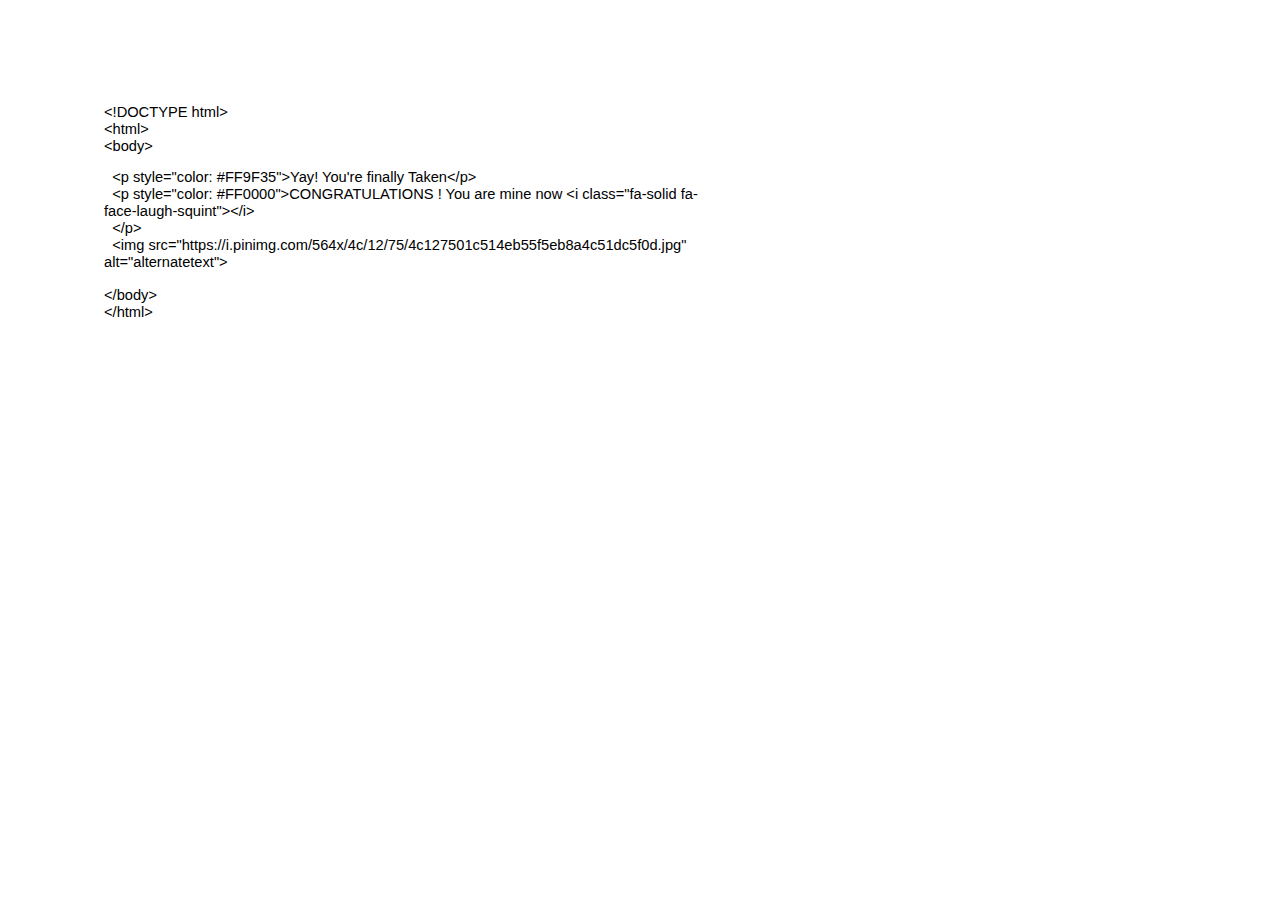
==== yes or yes/index2.html @ baf1aafa "Add files via upload" ====
<html><head><meta content="text/html; charset=UTF-8" http-equiv="content-type"><style type="text/css">ol{margin:0;padding:0}table td,table th{padding:0}.c1{color:#000000;font-weight:400;text-decoration:none;vertical-align:baseline;font-size:11pt;font-family:"Arial";font-style:normal}.c0{padding-top:0pt;padding-bottom:0pt;line-height:1.15;orphans:2;widows:2;text-align:left}.c3{background-color:#ffffff;max-width:468pt;padding:72pt 72pt 72pt 72pt}.c2{height:11pt}.title{padding-top:0pt;color:#000000;font-size:26pt;padding-bottom:3pt;font-family:"Arial";line-height:1.15;page-break-after:avoid;orphans:2;widows:2;text-align:left}.subtitle{padding-top:0pt;color:#666666;font-size:15pt;padding-bottom:16pt;font-family:"Arial";line-height:1.15;page-break-after:avoid;orphans:2;widows:2;text-align:left}li{color:#000000;font-size:11pt;font-family:"Arial"}p{margin:0;color:#000000;font-size:11pt;font-family:"Arial"}h1{padding-top:20pt;color:#000000;font-size:20pt;padding-bottom:6pt;font-family:"Arial";line-height:1.15;page-break-after:avoid;orphans:2;widows:2;text-align:left}h2{padding-top:18pt;color:#000000;font-size:16pt;padding-bottom:6pt;font-family:"Arial";line-height:1.15;page-break-after:avoid;orphans:2;widows:2;text-align:left}h3{padding-top:16pt;color:#434343;font-size:14pt;padding-bottom:4pt;font-family:"Arial";line-height:1.15;page-break-after:avoid;orphans:2;widows:2;text-align:left}h4{padding-top:14pt;color:#666666;font-size:12pt;padding-bottom:4pt;font-family:"Arial";line-height:1.15;page-break-after:avoid;orphans:2;widows:2;text-align:left}h5{padding-top:12pt;color:#666666;font-size:11pt;padding-bottom:4pt;font-family:"Arial";line-height:1.15;page-break-after:avoid;orphans:2;widows:2;text-align:left}h6{padding-top:12pt;color:#666666;font-size:11pt;padding-bottom:4pt;font-family:"Arial";line-height:1.15;page-break-after:avoid;font-style:italic;orphans:2;widows:2;text-align:left}</style></head><body class="c3 doc-content"><p class="c0"><span class="c1">&lt;!DOCTYPE html&gt;</span></p><p class="c0"><span class="c1">&lt;html&gt;</span></p><p class="c0"><span class="c1">&lt;body&gt;</span></p><p class="c0 c2"><span class="c1"></span></p><p class="c0"><span class="c1">&nbsp; &lt;p style=&quot;color: #FF9F35&quot;&gt;Yay! You&#39;re finally Taken&lt;/p&gt;</span></p><p class="c0"><span class="c1">&nbsp; &lt;p style=&quot;color: #FF0000&quot;&gt;CONGRATULATIONS ! You are mine now &lt;i class=&quot;fa-solid fa-face-laugh-squint&quot;&gt;&lt;/i&gt;</span></p><p class="c0"><span class="c1">&nbsp; &lt;/p&gt;</span></p><p class="c0"><span class="c1">&nbsp; &lt;img src=&quot;https://i.pinimg.com/564x/4c/12/75/4c127501c514eb55f5eb8a4c51dc5f0d.jpg&quot; alt=&quot;alternatetext&quot;&gt;</span></p><p class="c0"><span class="c1">&nbsp; </span></p><p class="c0"><span class="c1">&lt;/body&gt;</span></p><p class="c0"><span class="c1">&lt;/html&gt;</span></p><p class="c0 c2"><span class="c1"></span></p><p class="c0 c2"><span class="c1"></span></p></body></html>
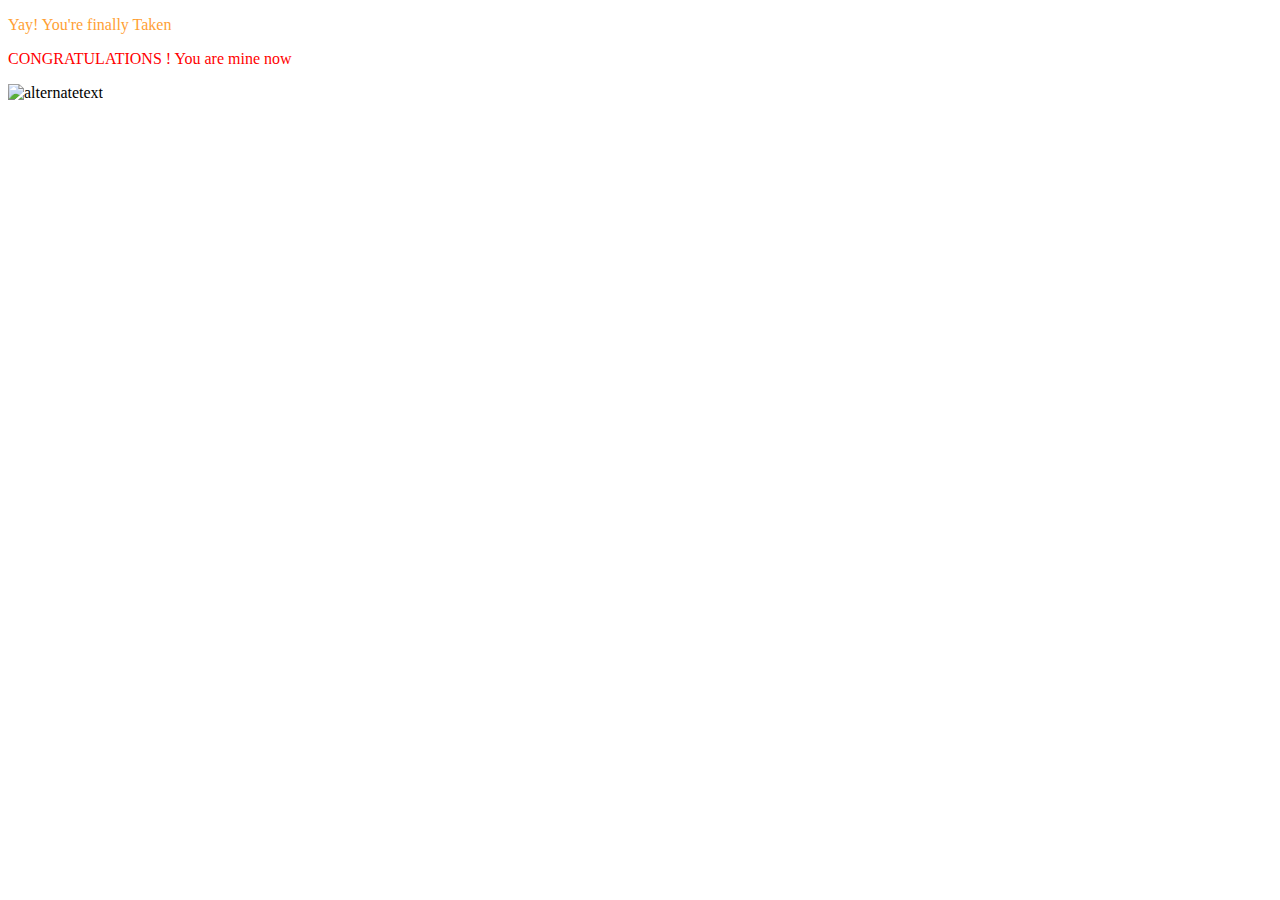
==== commit 77061b16: "Update index2.html" ====
--- a/yes or yes/index2.html
+++ b/yes or yes/index2.html
@@ -1 +1,12 @@
-<html><head><meta content="text/html; charset=UTF-8" http-equiv="content-type"><style type="text/css">ol{margin:0;padding:0}table td,table th{padding:0}.c1{color:#000000;font-weight:400;text-decoration:none;vertical-align:baseline;font-size:11pt;font-family:"Arial";font-style:normal}.c0{padding-top:0pt;padding-bottom:0pt;line-height:1.15;orphans:2;widows:2;text-align:left}.c3{background-color:#ffffff;max-width:468pt;padding:72pt 72pt 72pt 72pt}.c2{height:11pt}.title{padding-top:0pt;color:#000000;font-size:26pt;padding-bottom:3pt;font-family:"Arial";line-height:1.15;page-break-after:avoid;orphans:2;widows:2;text-align:left}.subtitle{padding-top:0pt;color:#666666;font-size:15pt;padding-bottom:16pt;font-family:"Arial";line-height:1.15;page-break-after:avoid;orphans:2;widows:2;text-align:left}li{color:#000000;font-size:11pt;font-family:"Arial"}p{margin:0;color:#000000;font-size:11pt;font-family:"Arial"}h1{padding-top:20pt;color:#000000;font-size:20pt;padding-bottom:6pt;font-family:"Arial";line-height:1.15;page-break-after:avoid;orphans:2;widows:2;text-align:left}h2{padding-top:18pt;color:#000000;font-size:16pt;padding-bottom:6pt;font-family:"Arial";line-height:1.15;page-break-after:avoid;orphans:2;widows:2;text-align:left}h3{padding-top:16pt;color:#434343;font-size:14pt;padding-bottom:4pt;font-family:"Arial";line-height:1.15;page-break-after:avoid;orphans:2;widows:2;text-align:left}h4{padding-top:14pt;color:#666666;font-size:12pt;padding-bottom:4pt;font-family:"Arial";line-height:1.15;page-break-after:avoid;orphans:2;widows:2;text-align:left}h5{padding-top:12pt;color:#666666;font-size:11pt;padding-bottom:4pt;font-family:"Arial";line-height:1.15;page-break-after:avoid;orphans:2;widows:2;text-align:left}h6{padding-top:12pt;color:#666666;font-size:11pt;padding-bottom:4pt;font-family:"Arial";line-height:1.15;page-break-after:avoid;font-style:italic;orphans:2;widows:2;text-align:left}</style></head><body class="c3 doc-content"><p class="c0"><span class="c1">&lt;!DOCTYPE html&gt;</span></p><p class="c0"><span class="c1">&lt;html&gt;</span></p><p class="c0"><span class="c1">&lt;body&gt;</span></p><p class="c0 c2"><span class="c1"></span></p><p class="c0"><span class="c1">&nbsp; &lt;p style=&quot;color: #FF9F35&quot;&gt;Yay! You&#39;re finally Taken&lt;/p&gt;</span></p><p class="c0"><span class="c1">&nbsp; &lt;p style=&quot;color: #FF0000&quot;&gt;CONGRATULATIONS ! You are mine now &lt;i class=&quot;fa-solid fa-face-laugh-squint&quot;&gt;&lt;/i&gt;</span></p><p class="c0"><span class="c1">&nbsp; &lt;/p&gt;</span></p><p class="c0"><span class="c1">&nbsp; &lt;img src=&quot;https://i.pinimg.com/564x/4c/12/75/4c127501c514eb55f5eb8a4c51dc5f0d.jpg&quot; alt=&quot;alternatetext&quot;&gt;</span></p><p class="c0"><span class="c1">&nbsp; </span></p><p class="c0"><span class="c1">&lt;/body&gt;</span></p><p class="c0"><span class="c1">&lt;/html&gt;</span></p><p class="c0 c2"><span class="c1"></span></p><p class="c0 c2"><span class="c1"></span></p></body></html>+<!DOCTYPE html>
+<html>
+<body>
+
+  <p style="color: #FF9F35">Yay! You're finally Taken</p>
+  <p style="color: #FF0000">CONGRATULATIONS ! You are mine now <i class="fa-solid fa-face-laugh-squint"></i>
+  </p>
+  <img src="https://i.pinimg.com/564x/4c/12/75/4c127501c514eb55f5eb8a4c51dc5f0d.jpg" alt="alternatetext">
+  
+</body>
+</html>
+
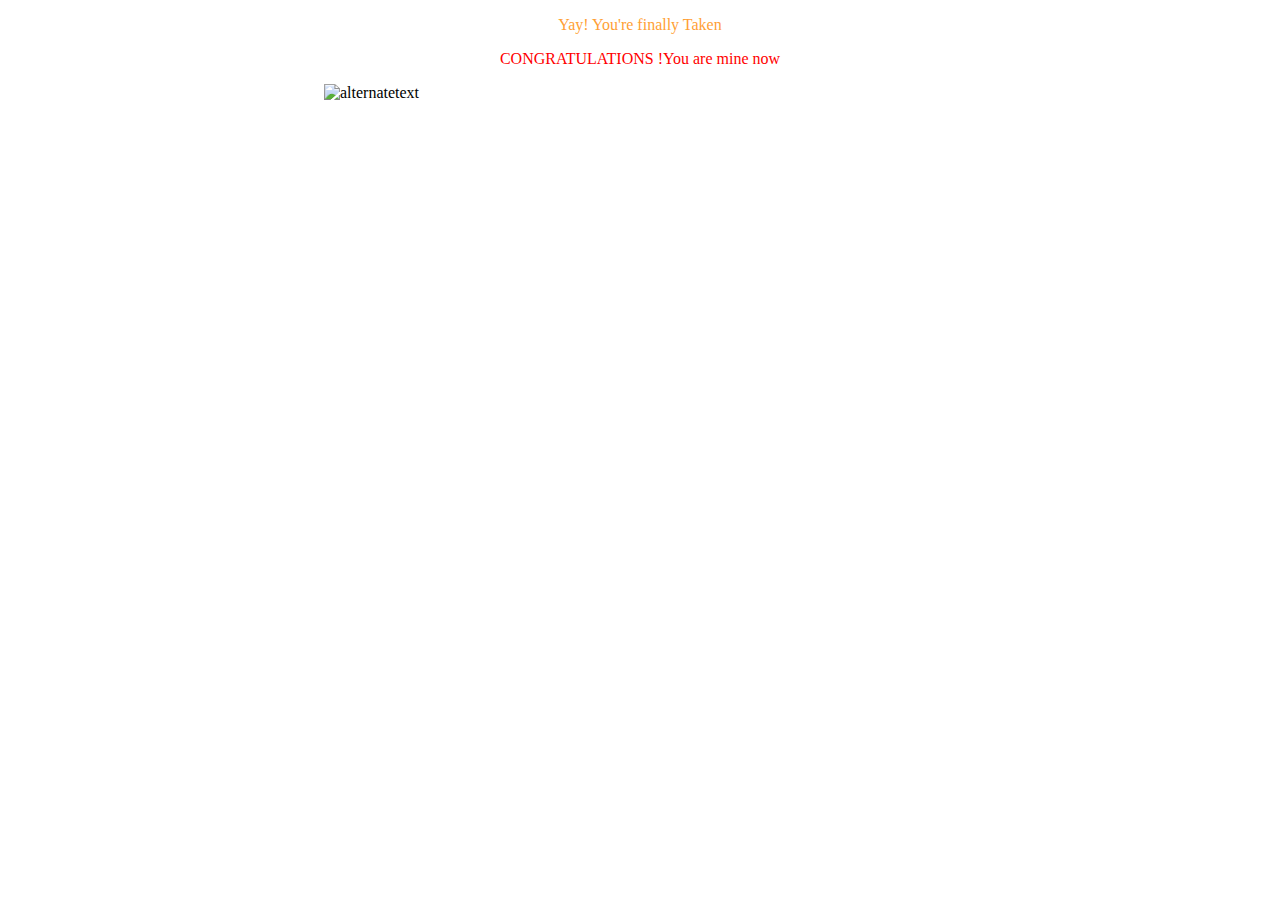
==== commit 554b23f9: "Update index2.html" ====
--- a/yes or yes/index2.html
+++ b/yes or yes/index2.html
@@ -3,10 +3,20 @@
 <body>
 
   <p style="color: #FF9F35">Yay! You're finally Taken</p>
-  <p style="color: #FF0000">CONGRATULATIONS ! You are mine now <i class="fa-solid fa-face-laugh-squint"></i>
+  <p style="color: #FF0000">CONGRATULATIONS !You are mine now <i class="fa-solid fa-face-laugh-squint"></i>
   </p>
-  <img src="https://i.pinimg.com/564x/4c/12/75/4c127501c514eb55f5eb8a4c51dc5f0d.jpg" alt="alternatetext">
+  <img src="https://i.pinimg.com/564x/4c/12/75/4c127501c514eb55f5eb8a4c51dc5f0d.jpg" alt="alternatetext" class="center">
   
 </body>
+<style>
+      h1 {text-align: center;}
+      p {text-align: center;}
+      div {text-align: center;}
+      .center {
+  display: block;
+  margin-left: auto;
+  margin-right: auto;
+  width: 50%;
+}
+   </style>
 </html>
-
